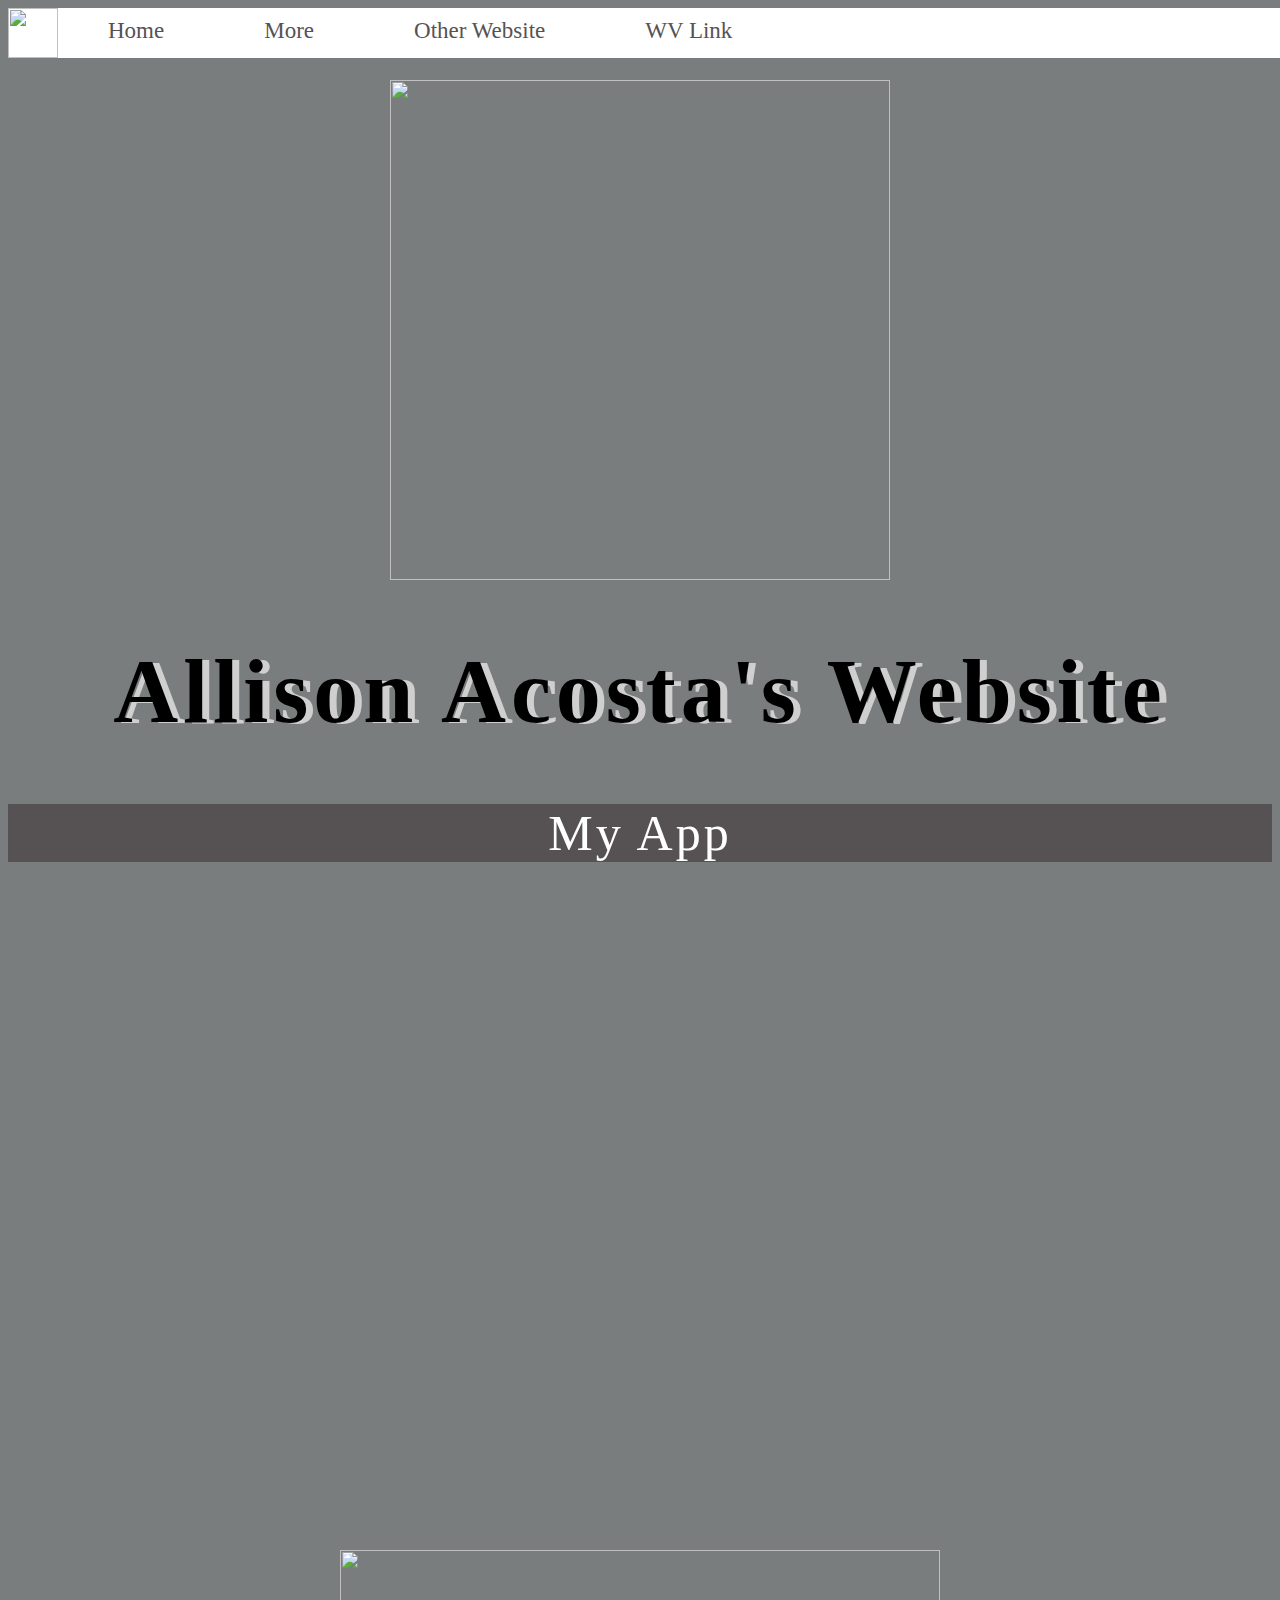
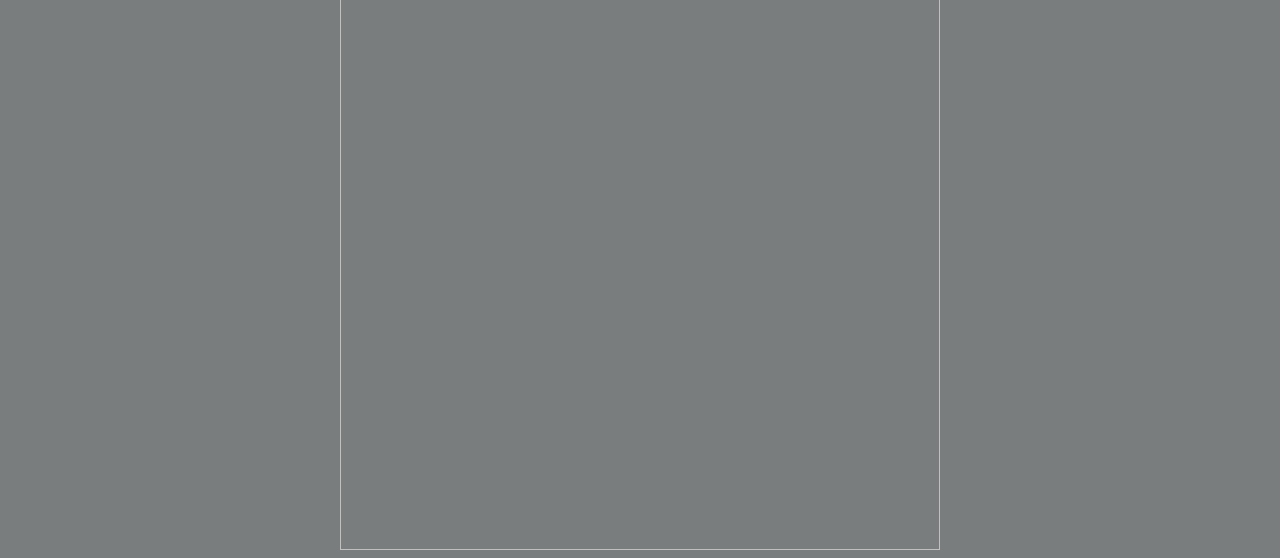
==== index.html @ e27ee2e0 "added style" ====
<html>
<body>
<ul>
    <li><img src="https://freesvg.org/img/heart-15.png" width=50px;></a></li>
  <li><a href="index.html"> Home  </a></li>
  <li><a href="more.html"> More </a></li>
    <li><a href="https://nosillaacosta.wixsite.com/allisona1"> Other Website </a></li>
  <li><a href="https://www.powayusd.com/en-US/Schools/HS/WVHS/HOME"> WV Link</a></li>
</ul>
<br><br><br><br>
 <center><img src="https://www.kulaqua.com/wp-content/uploads/SWL-divider-2-sm.png" width=500px;></center>
  <h1> Allison Acosta's Website </h1> 
  <p> My App </p>
 <center><iframe width="392" height="620" style="border: 0px;" src="https://studio.code.org/projects/applab/hhudpvKKgXuoP8sRuqgTv1iEUImq2iXnjPWgsmUSCzO/embed?nosource"></center></iframe>
  <br><br>
  <center><img src="https://www.alc.edu/wp-content/uploads/2017/09/5iRrEMxAT.png" width=600px;></center>
  </body>

</html> 
<style>
body{
  background-color: #7A7D7D;
}
h1{
  color: BLACK;
  text-align: center;
  font-size: 90px;
  letter-spacing: 5px;
  text-shadow: 7px 1px #D0CFCF;
  font-family: Times new roman;
}
p{
  text-align: center;
  color: #FFFFFF;
  font-size: 50px;
  letter-spacing: 3px;
  background: #565254;
}
ul {
  list-style-type: none;
  width: 100%;
  overflow: hidden;
  margin: 0;
  padding: 0;
  background-color: white;
  position: fixed;
}
li {
  display: inline;
  float: left;
}
li a {
  display: block;
  text-decoration: none;
  padding: 10px 50px;
  font-size: 23px;
  color: #565254;
  font-family: Times new roman;
}
</style>
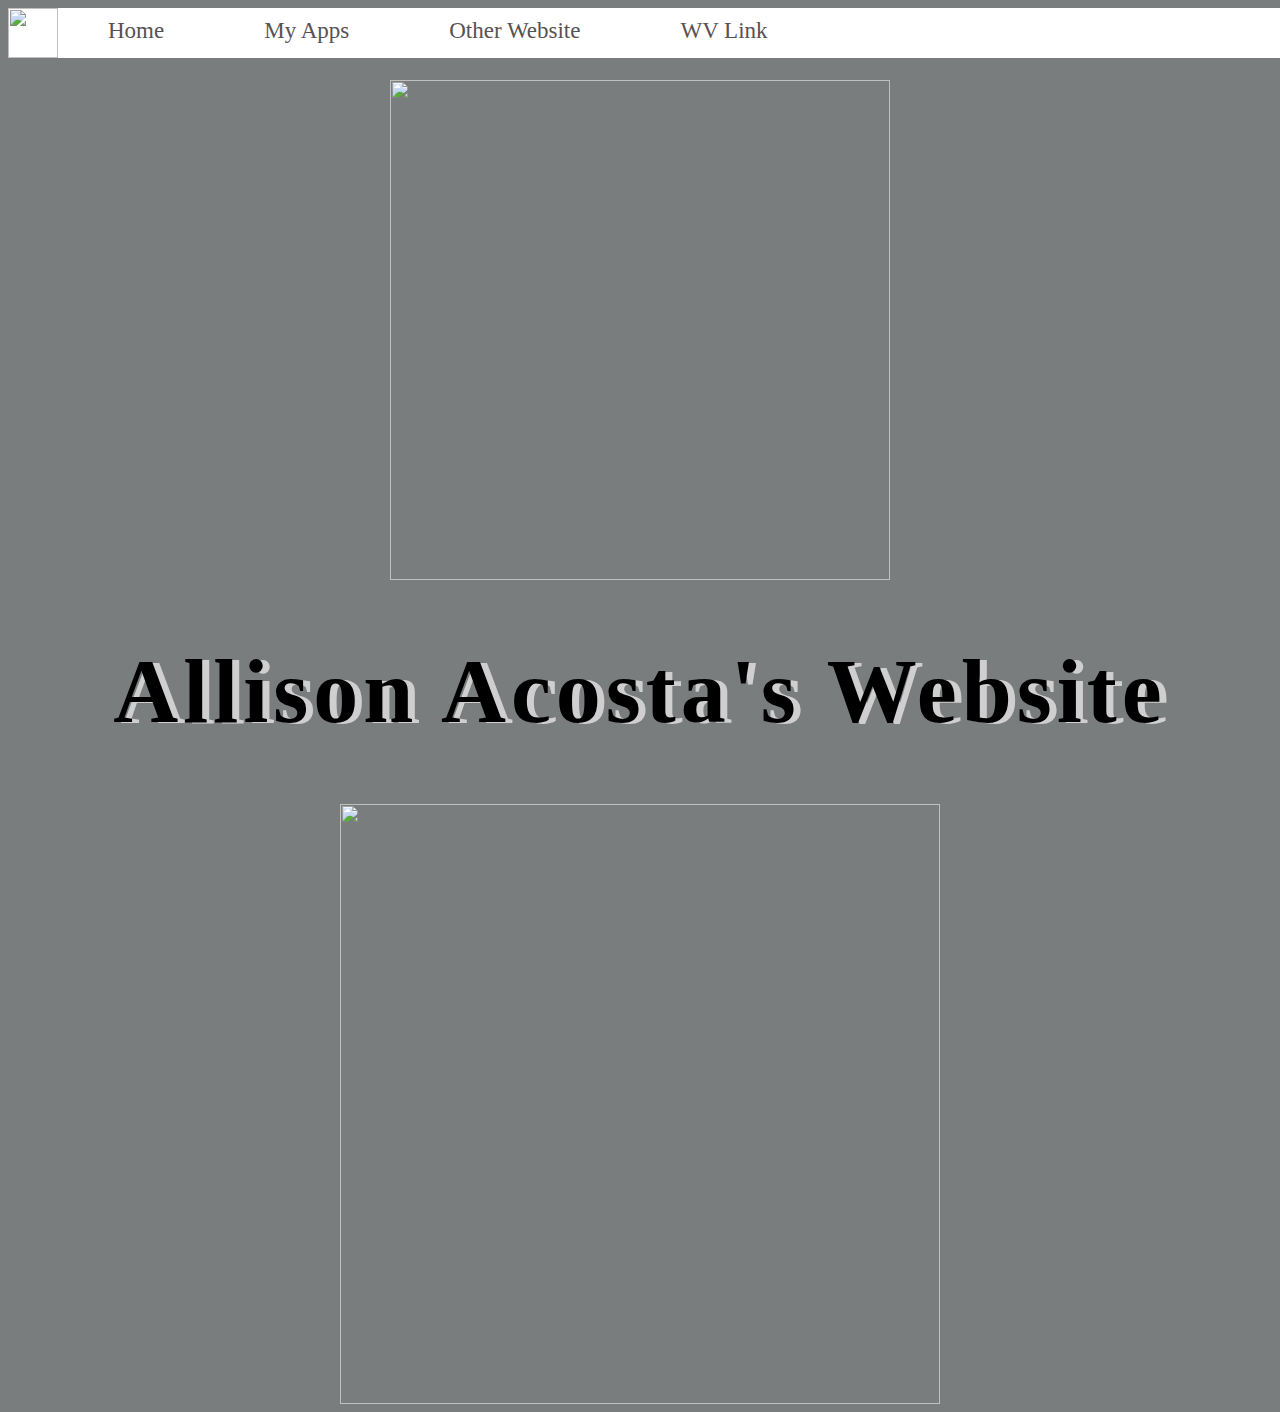
==== commit 7002ded1: "no apps" ====
--- a/index.html
+++ b/index.html
@@ -4,18 +4,16 @@
 <ul>
     <li><img src="https://freesvg.org/img/heart-15.png" width=50px;></a></li>
   <li><a href="index.html"> Home  </a></li>
-  <li><a href="more.html"> More </a></li>
+  <li><a href="myapps.html"> My Apps </a></li>
     <li><a href="https://nosillaacosta.wixsite.com/allisona1"> Other Website </a></li>
   <li><a href="https://www.powayusd.com/en-US/Schools/HS/WVHS/HOME"> WV Link</a></li>
 </ul>
 <br><br><br><br>
  <center><img src="https://www.kulaqua.com/wp-content/uploads/SWL-divider-2-sm.png" width=500px;></center>
   <h1> Allison Acosta's Website </h1> 
-  <p> My App </p>
- <center><iframe width="392" height="620" style="border: 0px;" src="https://studio.code.org/projects/applab/hhudpvKKgXuoP8sRuqgTv1iEUImq2iXnjPWgsmUSCzO/embed?nosource"></center></iframe>
-  <br><br>
+  
   <center><img src="https://www.alc.edu/wp-content/uploads/2017/09/5iRrEMxAT.png" width=600px;></center>
-  </body>
+</body>
 
 </html> 
 <style>
